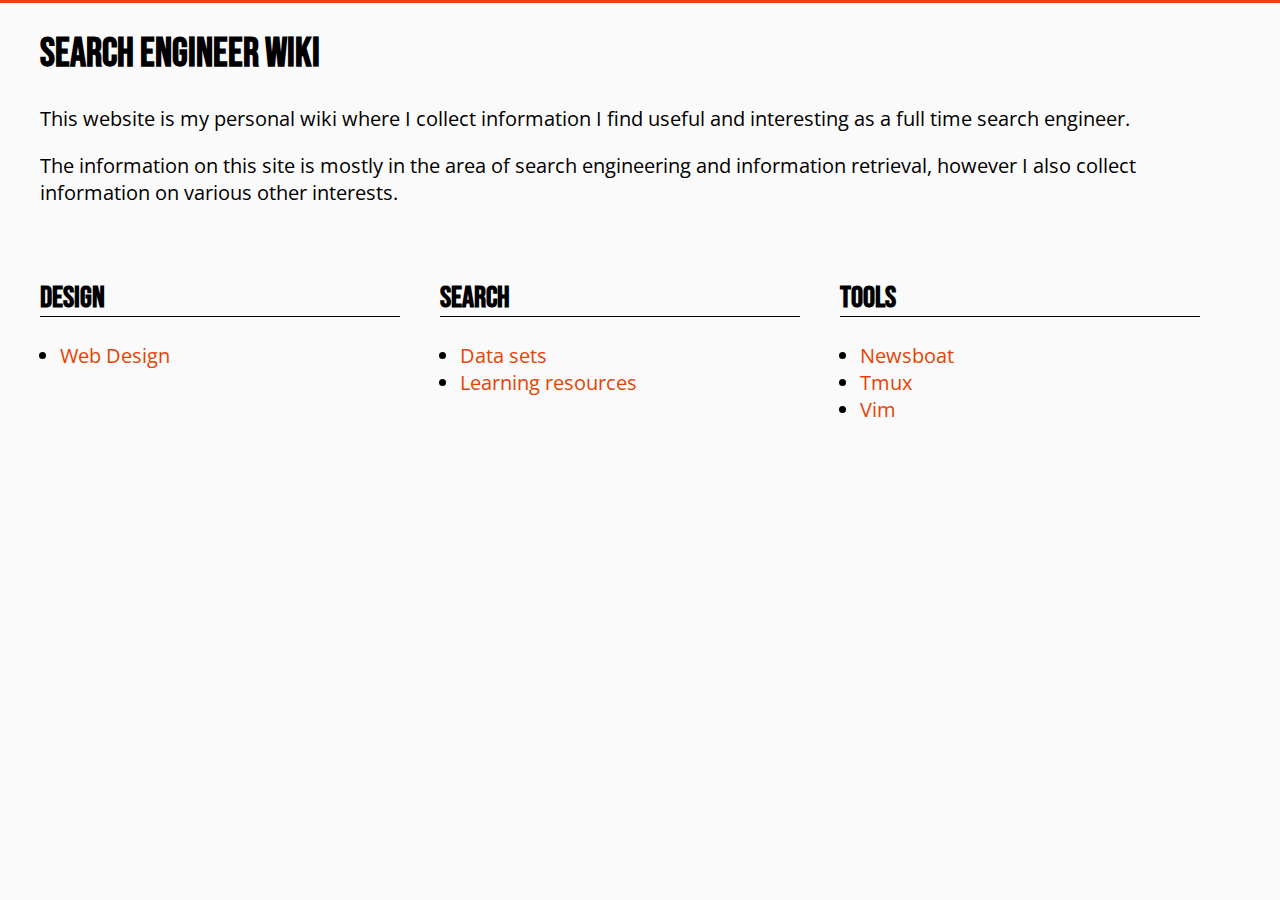
==== index.html @ 1c5aaa78 "Initial wiki design" ====
<!doctype html>
<html>
  <head>
    <title>Search Engineer Wiki</title>
    <link rel="preconnect" href="https://fonts.googleapis.com">
    <link rel="preconnect" href="https://fonts.gstatic.com" crossorigin>
    <link href="https://fonts.googleapis.com/css2?family=Bebas+Neue&family=Open+Sans&display=swap" rel="stylesheet">
    <link rel="stylesheet" href="/style.css" />
    <meta name="viewport" content="width=device-width, initial-scale=1">
  </head>
  <body>
    <div class="container">
      <h1>Search Engineer Wiki</h1>
      <p>This website is my personal wiki where I collect information I find
      useful and interesting as a full time search engineer.</p>

      <p>The information on this site is mostly in the area of search engineering
      and information retrieval, however I also collect information on various
      other interests.</p>

      <div class="columns">
        
          
          <div class="col">
            <h2 class="col--title">Design</h2>

            <ul class="col--list">
            
              <li class="col--list-item">
                <a href="https:&#x2F;&#x2F;searchengineerwiki.github.io&#x2F;design&#x2F;web&#x2F;">Web Design</a>
              </li>
            
            </ul>
          </div>
        
          
          <div class="col">
            <h2 class="col--title">Search</h2>

            <ul class="col--list">
            
              <li class="col--list-item">
                <a href="https:&#x2F;&#x2F;searchengineerwiki.github.io&#x2F;search&#x2F;data&#x2F;">Data sets</a>
              </li>
            
              <li class="col--list-item">
                <a href="https:&#x2F;&#x2F;searchengineerwiki.github.io&#x2F;search&#x2F;resources&#x2F;">Learning resources</a>
              </li>
            
            </ul>
          </div>
        
          
          <div class="col">
            <h2 class="col--title">Tools</h2>

            <ul class="col--list">
            
              <li class="col--list-item">
                <a href="https:&#x2F;&#x2F;searchengineerwiki.github.io&#x2F;tools&#x2F;newsboat&#x2F;">Newsboat</a>
              </li>
            
              <li class="col--list-item">
                <a href="https:&#x2F;&#x2F;searchengineerwiki.github.io&#x2F;tools&#x2F;tmux&#x2F;">Tmux</a>
              </li>
            
              <li class="col--list-item">
                <a href="https:&#x2F;&#x2F;searchengineerwiki.github.io&#x2F;tools&#x2F;vim&#x2F;">Vim</a>
              </li>
            
            </ul>
          </div>
        
      </div>
    </div>
  </body>
</html>
---- style.css ----
body{font-family:"Open Sans",sans-serif;margin:0;padding:0;font-size:20px;background:#fafafa;border-top:3px solid #e64404}h1,h2,h3{font-family:"Bebas Neue",sans-serif}h3{margin-bottom:5px}a{text-decoration:none;color:#e64404}pre{padding:10px 15px}a:hover{color:#b93400;text-decoration:underline}.container{max-width:1200px;margin:0 auto;padding:0 20px}.columns{display:flex;margin-top:50px}.col{flex:1;width:360px;margin-right:40px}@media (max-width: 768px){.columns{flex-direction:column}.col{margin:0 auto}}.col--title{border-bottom:1px solid #000}.col--list{padding-left:20px}.backlink{display:inline-block;margin-top:10px}
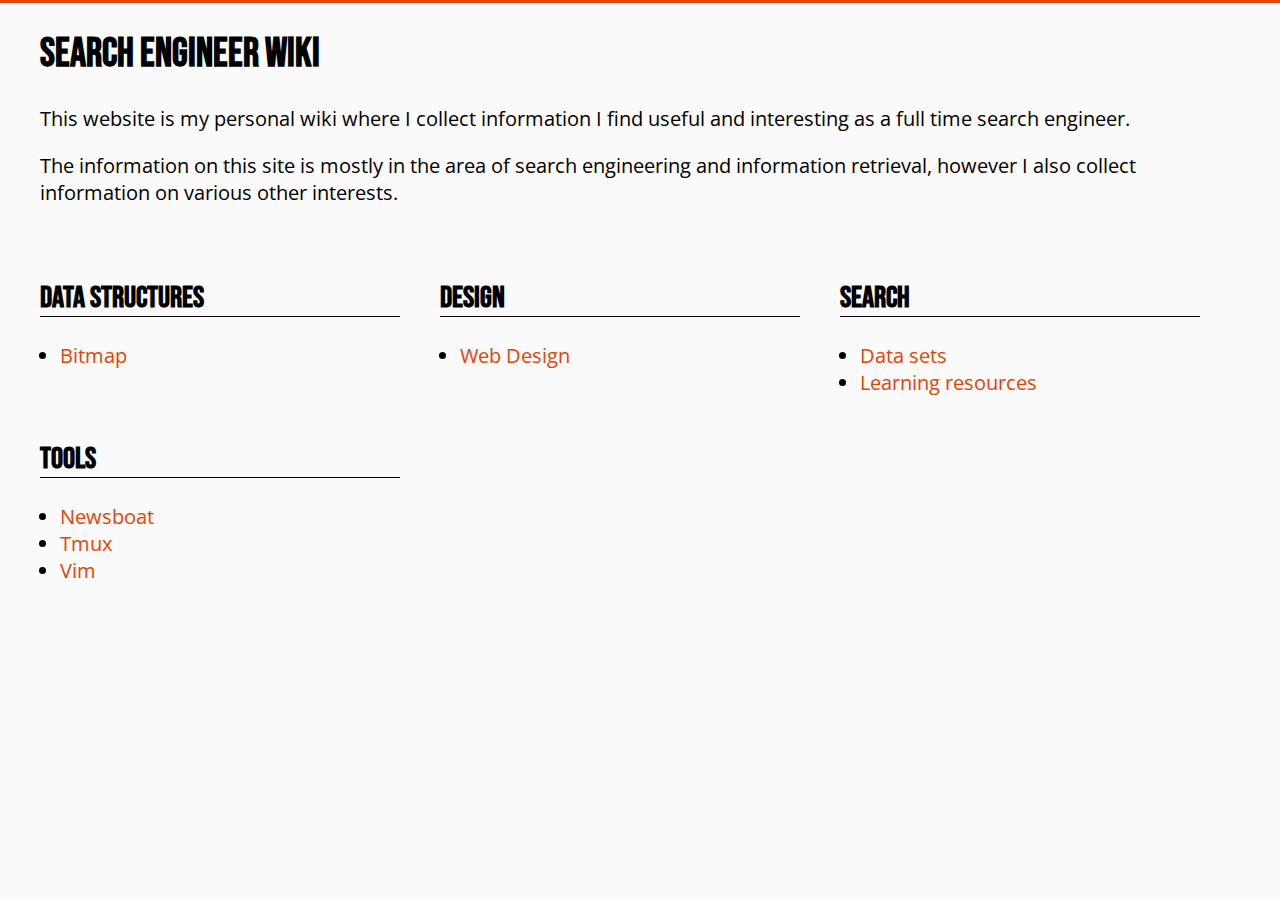
==== commit 68b2f993: "Added page on bitmaps and updated some css" ====
--- a/index.html
+++ b/index.html
@@ -22,12 +22,25 @@
         
           
           <div class="col">
+            <h2 class="col--title">Data Structures</h2>
+
+            <ul class="col--list">
+            
+              <li class="col--list-item">
+                <a href="https:&#x2F;&#x2F;searchengineerwiki.com&#x2F;data-structures&#x2F;bitmap&#x2F;">Bitmap</a>
+              </li>
+            
+            </ul>
+          </div>
+        
+          
+          <div class="col">
             <h2 class="col--title">Design</h2>
 
             <ul class="col--list">
             
               <li class="col--list-item">
-                <a href="https:&#x2F;&#x2F;searchengineerwiki.github.io&#x2F;design&#x2F;web&#x2F;">Web Design</a>
+                <a href="https:&#x2F;&#x2F;searchengineerwiki.com&#x2F;design&#x2F;web&#x2F;">Web Design</a>
               </li>
             
             </ul>
@@ -40,11 +53,11 @@
             <ul class="col--list">
             
               <li class="col--list-item">
-                <a href="https:&#x2F;&#x2F;searchengineerwiki.github.io&#x2F;search&#x2F;data&#x2F;">Data sets</a>
+                <a href="https:&#x2F;&#x2F;searchengineerwiki.com&#x2F;search&#x2F;data&#x2F;">Data sets</a>
               </li>
             
               <li class="col--list-item">
-                <a href="https:&#x2F;&#x2F;searchengineerwiki.github.io&#x2F;search&#x2F;resources&#x2F;">Learning resources</a>
+                <a href="https:&#x2F;&#x2F;searchengineerwiki.com&#x2F;search&#x2F;resources&#x2F;">Learning resources</a>
               </li>
             
             </ul>
@@ -57,15 +70,15 @@
             <ul class="col--list">
             
               <li class="col--list-item">
-                <a href="https:&#x2F;&#x2F;searchengineerwiki.github.io&#x2F;tools&#x2F;newsboat&#x2F;">Newsboat</a>
+                <a href="https:&#x2F;&#x2F;searchengineerwiki.com&#x2F;tools&#x2F;newsboat&#x2F;">Newsboat</a>
               </li>
             
               <li class="col--list-item">
-                <a href="https:&#x2F;&#x2F;searchengineerwiki.github.io&#x2F;tools&#x2F;tmux&#x2F;">Tmux</a>
+                <a href="https:&#x2F;&#x2F;searchengineerwiki.com&#x2F;tools&#x2F;tmux&#x2F;">Tmux</a>
               </li>
             
               <li class="col--list-item">
-                <a href="https:&#x2F;&#x2F;searchengineerwiki.github.io&#x2F;tools&#x2F;vim&#x2F;">Vim</a>
+                <a href="https:&#x2F;&#x2F;searchengineerwiki.com&#x2F;tools&#x2F;vim&#x2F;">Vim</a>
               </li>
             
             </ul>
--- a/style.css
+++ b/style.css
@@ -1 +1 @@
-body{font-family:"Open Sans",sans-serif;margin:0;padding:0;font-size:20px;background:#fafafa;border-top:3px solid #e64404}h1,h2,h3{font-family:"Bebas Neue",sans-serif}h3{margin-bottom:5px}a{text-decoration:none;color:#e64404}pre{padding:10px 15px}a:hover{color:#b93400;text-decoration:underline}.container{max-width:1200px;margin:0 auto;padding:0 20px}.columns{display:flex;margin-top:50px}.col{flex:1;width:360px;margin-right:40px}@media (max-width: 768px){.columns{flex-direction:column}.col{margin:0 auto}}.col--title{border-bottom:1px solid #000}.col--list{padding-left:20px}.backlink{display:inline-block;margin-top:10px}+body{font-family:"Open Sans",sans-serif;margin:0;padding:0;font-size:20px;background:#fafafa;border-top:3px solid #e64404}h1,h2,h3{font-family:"Bebas Neue",sans-serif}h3{margin-bottom:5px}a{text-decoration:none;color:#e64404}pre{padding:10px 15px;overflow:scroll}a:hover{color:#b93400;text-decoration:underline}.container{max-width:1200px;margin:0 auto;padding:0 20px}.columns{display:flex;margin-top:50px;flex-wrap:wrap;align-items:left;justify-content:left}.col{flex:0 1 30%;margin-right:40px}@media (max-width: 768px){.columns{flex-direction:column}.col{margin:0 auto}}.col--title{border-bottom:1px solid #000}.col--list{padding-left:20px}.backlink{display:inline-block;margin-top:10px}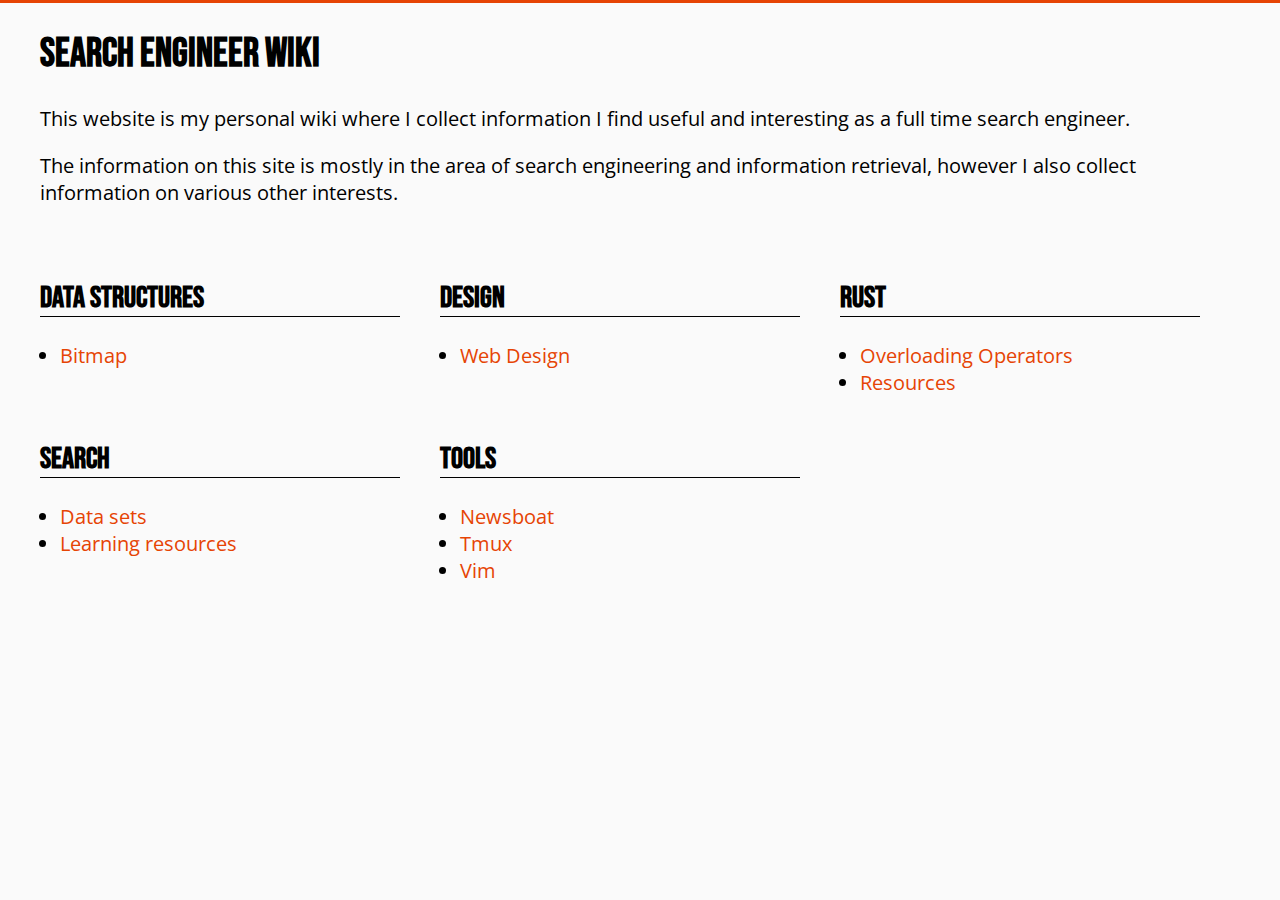
==== commit c94d8605: "Added Rust page and links to example code" ====
--- a/index.html
+++ b/index.html
@@ -48,6 +48,23 @@
         
           
           <div class="col">
+            <h2 class="col--title">Rust</h2>
+
+            <ul class="col--list">
+            
+              <li class="col--list-item">
+                <a href="https:&#x2F;&#x2F;searchengineerwiki.com&#x2F;rust&#x2F;overloading-operators&#x2F;">Overloading Operators</a>
+              </li>
+            
+              <li class="col--list-item">
+                <a href="https:&#x2F;&#x2F;searchengineerwiki.com&#x2F;rust&#x2F;resources&#x2F;">Resources</a>
+              </li>
+            
+            </ul>
+          </div>
+        
+          
+          <div class="col">
             <h2 class="col--title">Search</h2>
 
             <ul class="col--list">
--- a/style.css
+++ b/style.css
@@ -1 +1 @@
-body{font-family:"Open Sans",sans-serif;margin:0;padding:0;font-size:20px;background:#fafafa;border-top:3px solid #e64404}h1,h2,h3{font-family:"Bebas Neue",sans-serif}h3{margin-bottom:5px}a{text-decoration:none;color:#e64404}pre{padding:10px 15px;overflow:scroll}a:hover{color:#b93400;text-decoration:underline}.container{max-width:1200px;margin:0 auto;padding:0 20px}.columns{display:flex;margin-top:50px;flex-wrap:wrap;align-items:left;justify-content:left}.col{flex:0 1 30%;margin-right:40px}@media (max-width: 768px){.columns{flex-direction:column}.col{margin:0 auto}}.col--title{border-bottom:1px solid #000}.col--list{padding-left:20px}.backlink{display:inline-block;margin-top:10px}+body{font-family:"Open Sans",sans-serif;margin:0;padding:0;font-size:20px;background:#fafafa;border-top:3px solid #e64404}h1,h2,h3{font-family:"Bebas Neue",sans-serif}h3{margin-bottom:5px}a{text-decoration:none;color:#e64404}pre{padding:10px 15px;overflow:scroll}a:hover{color:#b93400;text-decoration:underline}.container{max-width:1200px;margin:0 auto;padding:0 20px}.columns{display:flex;margin-top:50px;flex-wrap:wrap;align-items:left;justify-content:left}.col{flex:0 1 30%;margin-right:40px}@media (max-width: 768px){.columns{flex-direction:column}.col{margin:0 auto;width:100%}h2{margin-top:15px}}.col--title{border-bottom:1px solid #000}.col--list{padding-left:20px}.backlink{display:inline-block;margin-top:10px}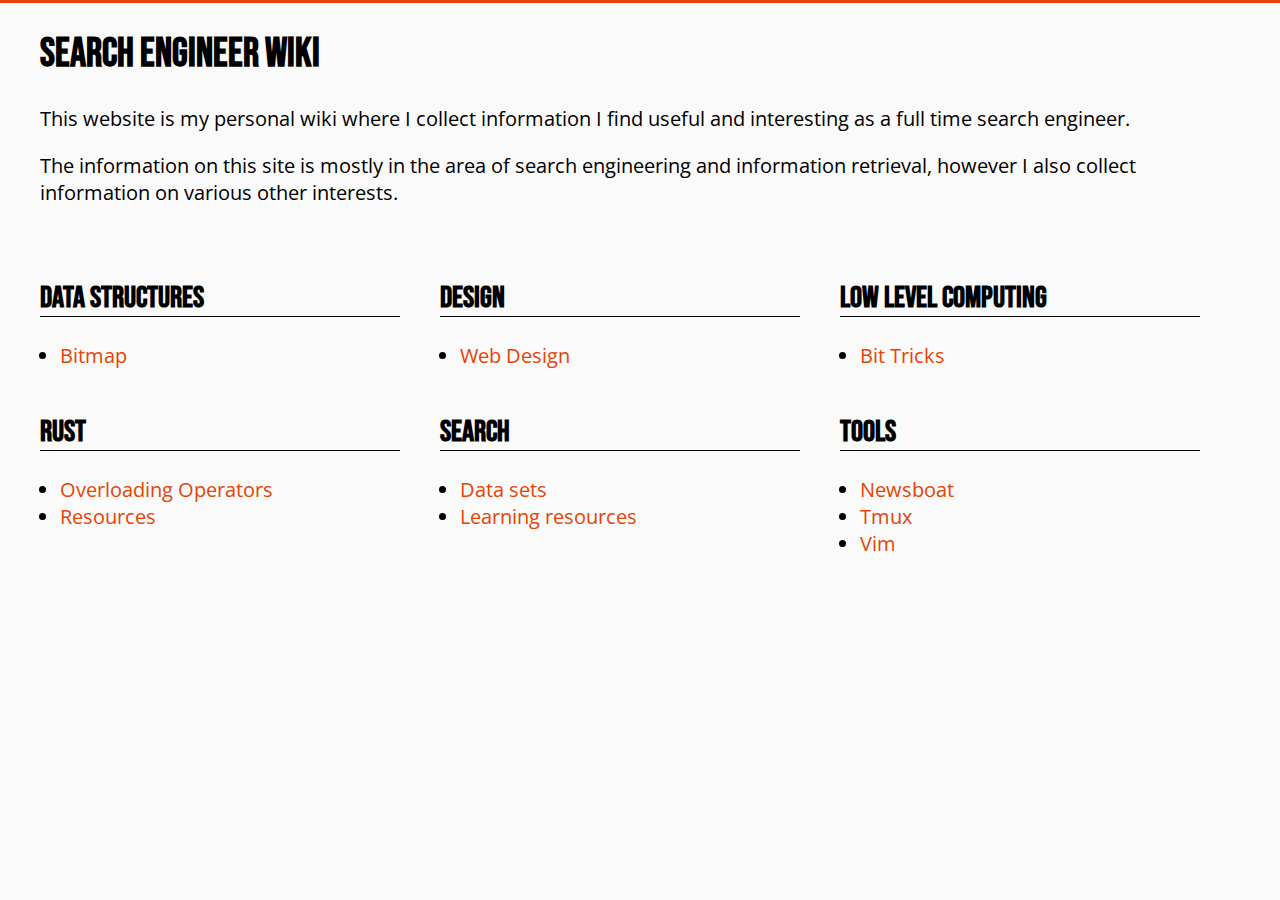
==== commit 2554d95d: "Added bit tricks page" ====
--- a/index.html
+++ b/index.html
@@ -41,6 +41,19 @@
             
               <li class="col--list-item">
                 <a href="https:&#x2F;&#x2F;searchengineerwiki.com&#x2F;design&#x2F;web&#x2F;">Web Design</a>
+              </li>
+            
+            </ul>
+          </div>
+        
+          
+          <div class="col">
+            <h2 class="col--title">Low Level Computing</h2>
+
+            <ul class="col--list">
+            
+              <li class="col--list-item">
+                <a href="https:&#x2F;&#x2F;searchengineerwiki.com&#x2F;low-level&#x2F;bit-tricks&#x2F;">Bit Tricks</a>
               </li>
             
             </ul>
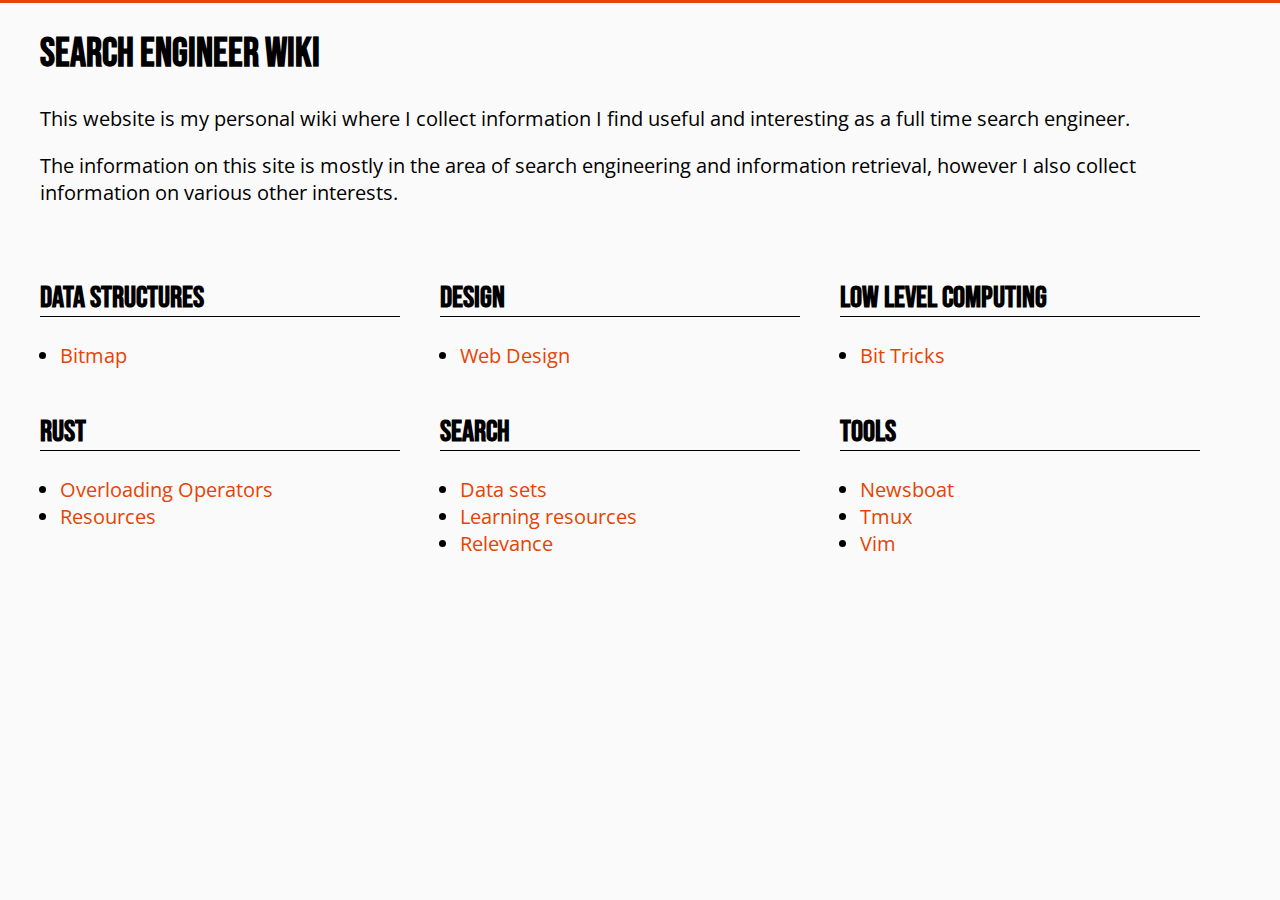
==== commit c24411de: "Added relevance page" ====
--- a/index.html
+++ b/index.html
@@ -90,6 +90,10 @@
                 <a href="https:&#x2F;&#x2F;searchengineerwiki.com&#x2F;search&#x2F;resources&#x2F;">Learning resources</a>
               </li>
             
+              <li class="col--list-item">
+                <a href="https:&#x2F;&#x2F;searchengineerwiki.com&#x2F;search&#x2F;relevance&#x2F;">Relevance</a>
+              </li>
+            
             </ul>
           </div>
         
